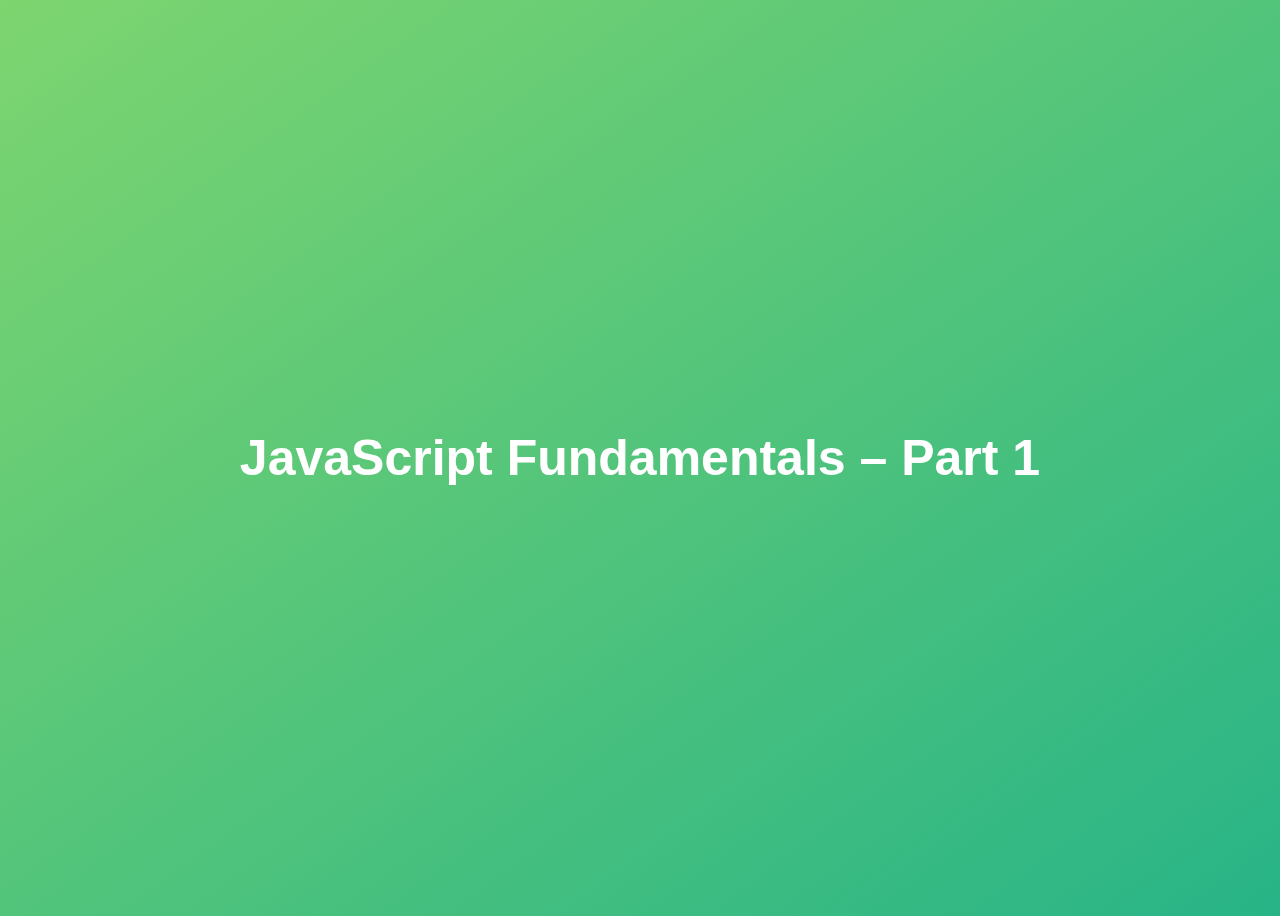
==== 01-fundamentals-part-1/index.html @ 4194ff00 "Rename 01. Fundamentals Part-1 to 01-fundamentals-part-1" ====
<!DOCTYPE html>
<html lang="en">
  <head>
    <meta charset="UTF-8" />
    <meta name="viewport" content="width=device-width, initial-scale=1.0" />
    <meta http-equiv="X-UA-Compatible" content="ie=edge" />
    <title>JavaScript Fundamentals – Part 1</title>
    <style>
      body {
        height: 100vh;
        display: flex;
        align-items: center;
        background: linear-gradient(to top left, #28b487, #7dd56f);
      }
      h1 {
        font-family: sans-serif;
        font-size: 50px;
        line-height: 1.3;
        width: 100%;
        padding: 30px;
        text-align: center;
        color: white;
      }
    </style>
  </head>
  <body>
    <h1>JavaScript Fundamentals – Part 1</h1>

    <script src="script.js"></script>
    <script src="assignments.js"></script>
  </body>
</html>
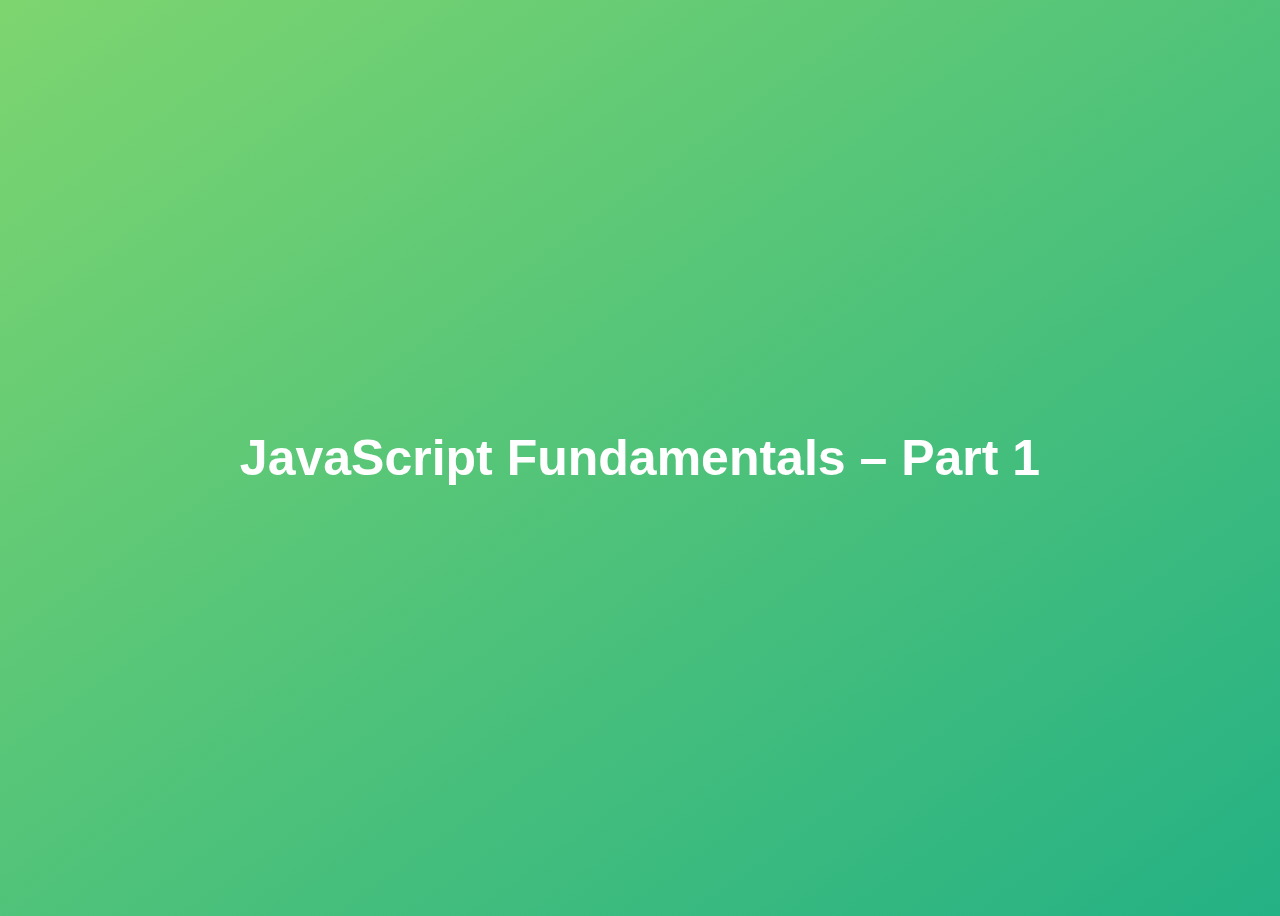
==== commit aad112b5: "Create fundamentals part 1" ====
--- a/01-fundamentals-part-1/index.html
+++ b/01-fundamentals-part-1/index.html
@@ -10,7 +10,7 @@
         height: 100vh;
         display: flex;
         align-items: center;
-        background: linear-gradient(to top left, #28b487, #7dd56f);
+        background: linear-gradient(to top left, #24b184, #7dd56f);
       }
       h1 {
         font-family: sans-serif;
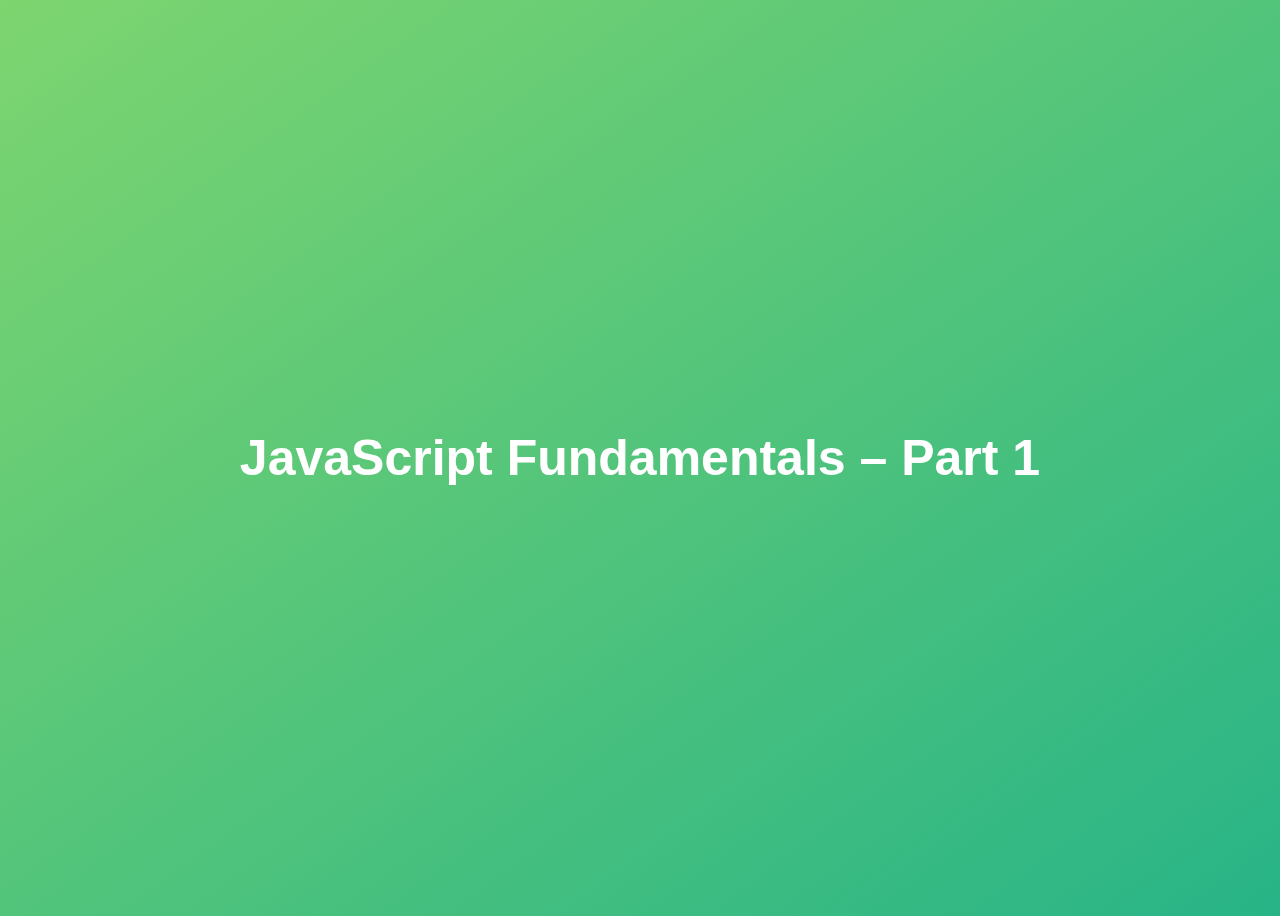
==== commit d7cad078: "Create JavaScript fundamentals part 1" ====
--- a/01-fundamentals-part-1/index.html
+++ b/01-fundamentals-part-1/index.html
@@ -10,7 +10,7 @@
         height: 100vh;
         display: flex;
         align-items: center;
-        background: linear-gradient(to top left, #24b184, #7dd56f);
+        background: linear-gradient(to top left, #28b487, #7dd56f);
       }
       h1 {
         font-family: sans-serif;
